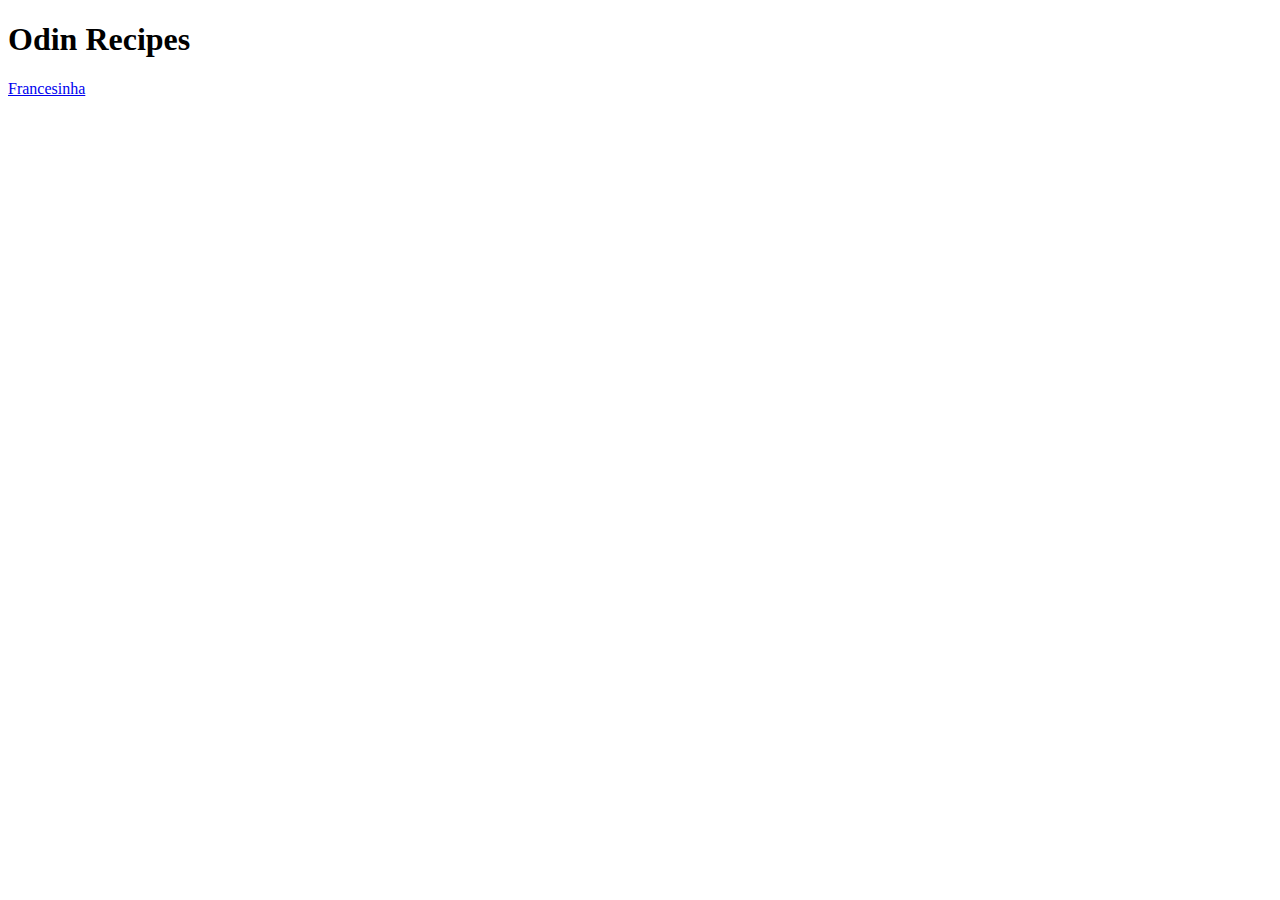
==== index.html @ 4e495495 "added steps section to francesinha" ====
<!DOCTYPE html>
<html lang="en">
<head>
    <meta charset="UTF-8">
    <meta name="viewport" content="width=device-width, initial-scale=1.0">
    <title>Document</title>
</head>
<body>
    <h1>Odin Recipes</h1>
    <a href="recipes/franscesinha.html">Francesinha</a>
</body>
</html>
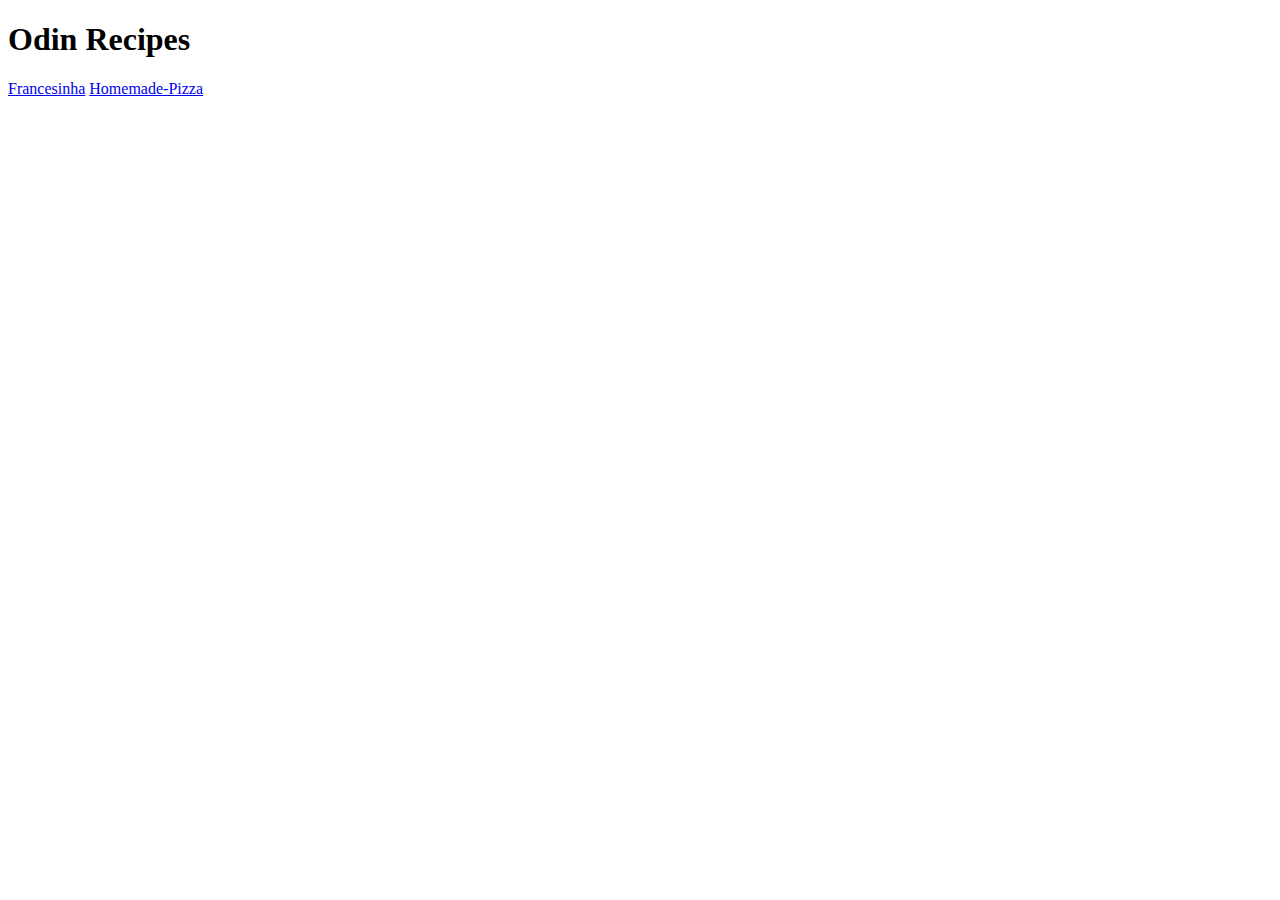
==== commit 9d731fcf: "Added homemade pizza" ====
--- a/index.html
+++ b/index.html
@@ -8,5 +8,6 @@
 <body>
     <h1>Odin Recipes</h1>
     <a href="recipes/franscesinha.html">Francesinha</a>
+    <a href="recipes/Homemade-Pizza.html">Homemade-Pizza</a>
 </body>
 </html>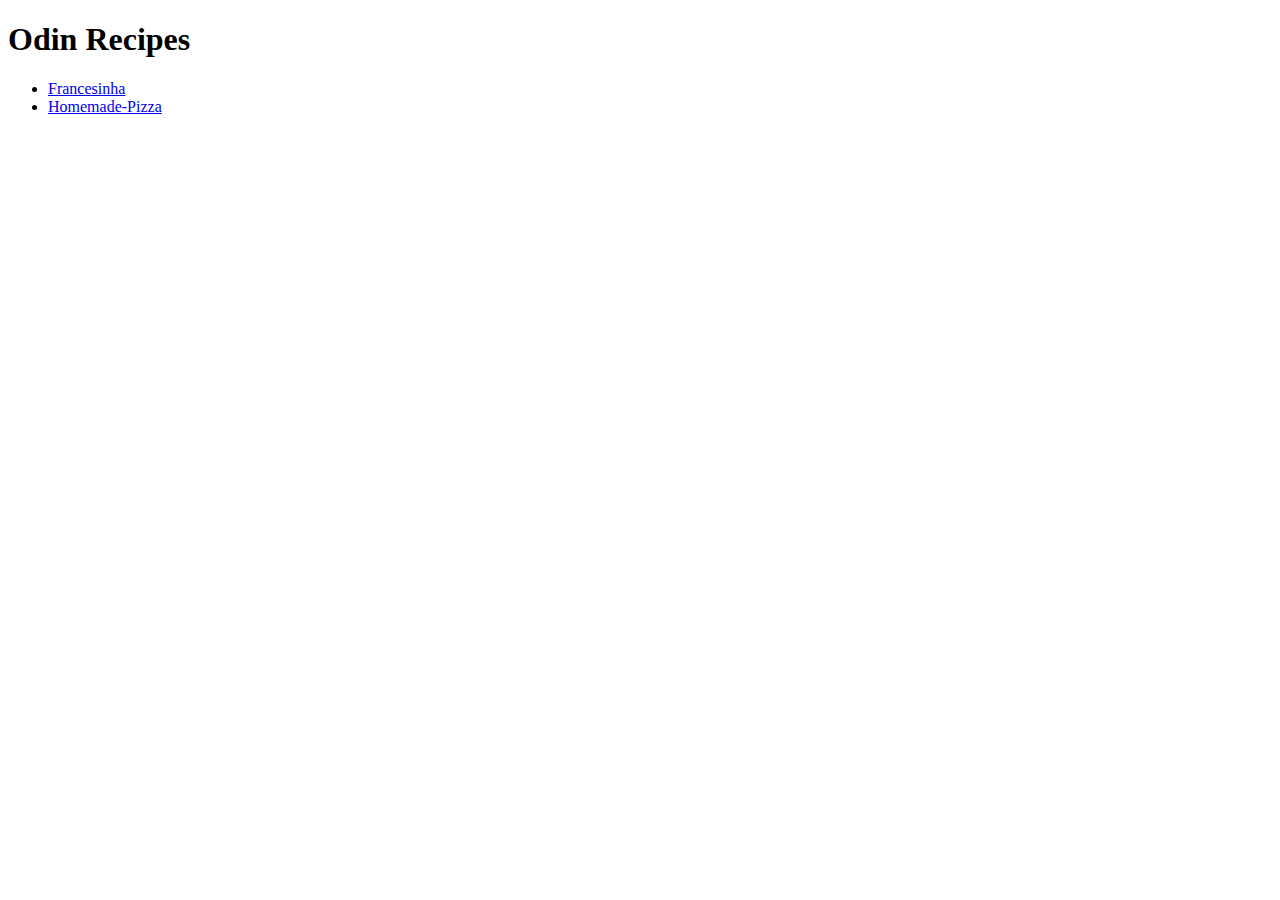
==== commit a9f47a9d: "Homemade Pizza ingredients. Unordered list for index." ====
--- a/index.html
+++ b/index.html
@@ -7,7 +7,9 @@
 </head>
 <body>
     <h1>Odin Recipes</h1>
-    <a href="recipes/franscesinha.html">Francesinha</a>
-    <a href="recipes/Homemade-Pizza.html">Homemade-Pizza</a>
+    <ul>
+    <li><a href="recipes/franscesinha.html">Francesinha</a></li>
+    <li><a href="recipes/Homemade-Pizza.html">Homemade-Pizza</a></li>
+    </ul>
 </body>
 </html>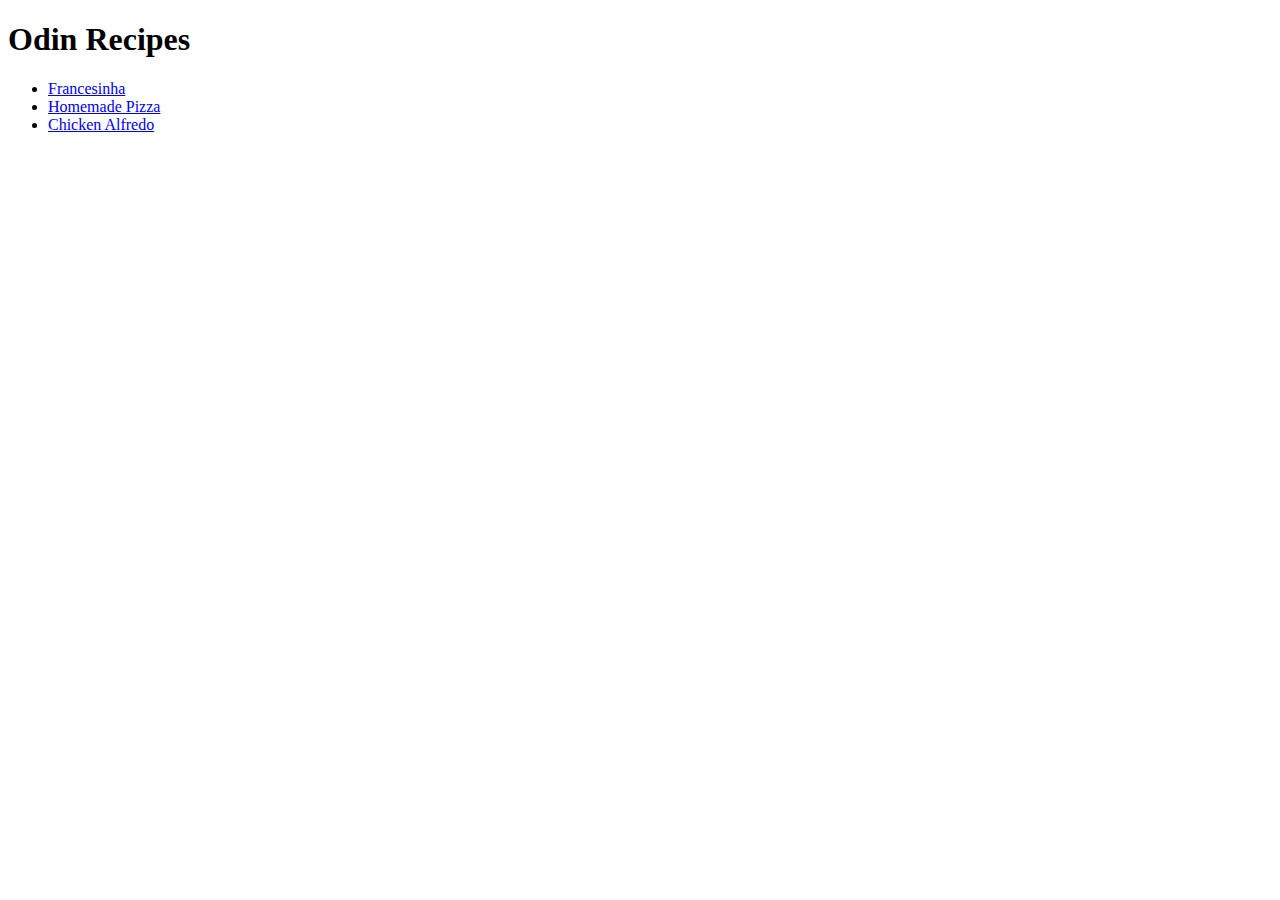
==== commit b998ce6e: "Added chicken alfredo. Final edits (typos, etc)" ====
--- a/index.html
+++ b/index.html
@@ -3,13 +3,14 @@
 <head>
     <meta charset="UTF-8">
     <meta name="viewport" content="width=device-width, initial-scale=1.0">
-    <title>Document</title>
+    <title>Odin Recipes</title>
 </head>
 <body>
     <h1>Odin Recipes</h1>
     <ul>
     <li><a href="recipes/franscesinha.html">Francesinha</a></li>
-    <li><a href="recipes/Homemade-Pizza.html">Homemade-Pizza</a></li>
+    <li><a href="recipes/Homemade-Pizza.html">Homemade Pizza</a></li>
+    <li><a href="recipes/Chicken-Alfredo.html">Chicken Alfredo</a></li>
     </ul>
 </body>
 </html>